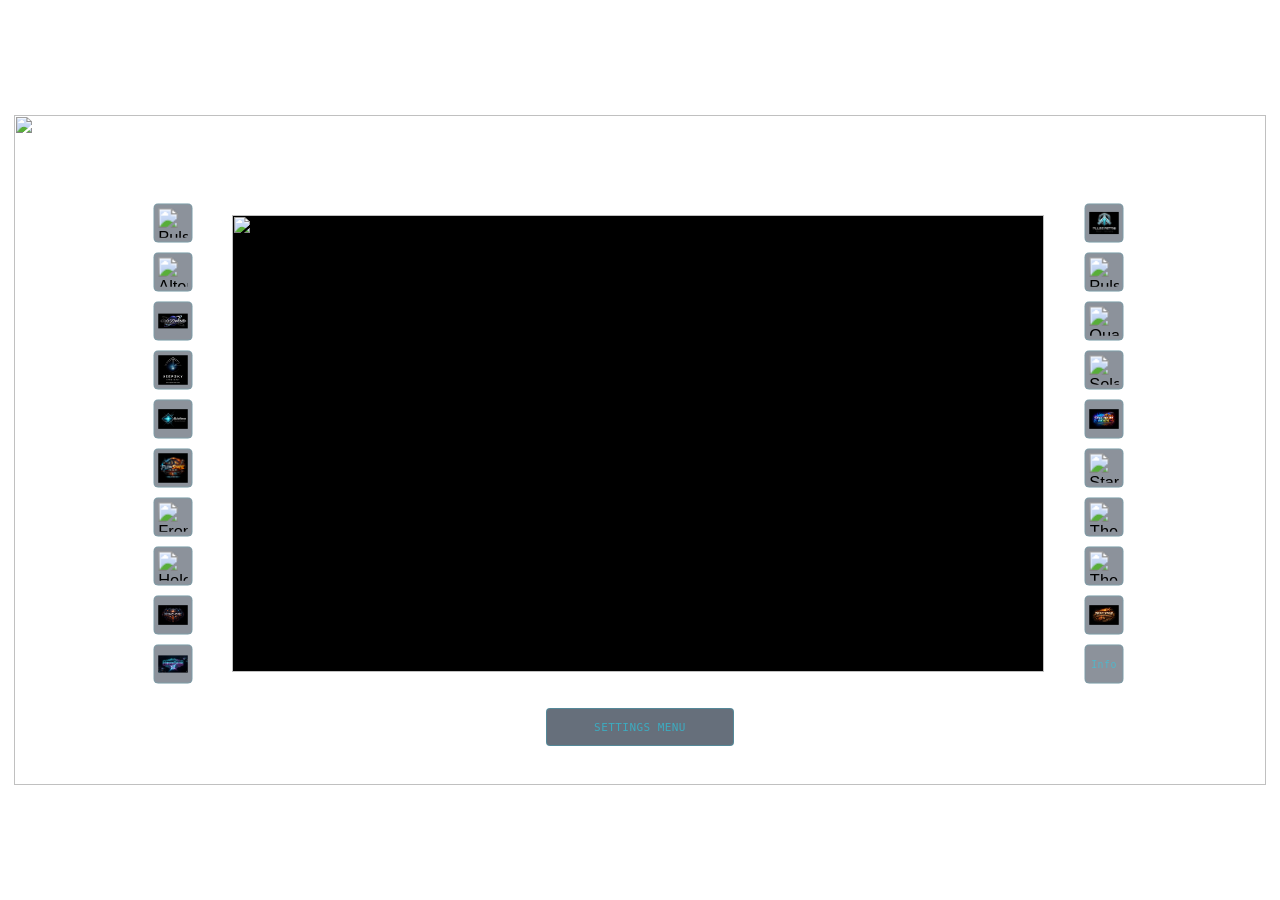
==== src/Renderer/index.html @ 6b1f6b09 "chore: v1.4.2 — AudioCategory_Media, Sonar workflow, AudioSessionRenamer rip Two issues surfaced whe" ====
<!DOCTYPE html>
<html lang="en">
<head>
  <meta charset="UTF-8">
  <title>PulseNet Player</title>
  <link rel="stylesheet" href="style.css">
</head>
<body>
  <div id="app">

    <!-- Layer 1: YouTube player (bottom) -->
    <div id="video-wrap">
      <div id="player"></div>
      <img id="idle-logo" src="assets/main_logo.png" draggable="false" alt="">
      <!-- Transparent barrier over the bottom 70px — swallows clicks so the
           user can't reach YouTube's "More videos" / "Share" overlay buttons. -->
      <div id="click-blocker" aria-hidden="true"></div>
      <!-- Top-left barrier (645×60) — swallows clicks on YouTube's channel
           avatar / title link in the upper-left of the player chrome. -->
      <div id="click-blocker-tl" aria-hidden="true"></div>
      <!-- Bottom-right barrier — covers the fullscreen-expand icon YouTube
           overlays at the bottom-right of embedded videos, just above the
           wider bottom click-blocker. -->
      <div id="click-blocker-br" aria-hidden="true"></div>
    </div>

    <!-- Layer 2: Sci-fi frame (no glow, structural) -->
    <img id="frame-base" src="assets/frame_base.png" draggable="false" alt="">

    <!-- Layer 3: Glow overlay (animated) — hidden via CSS if asset missing -->
    <img id="frame-glow" src="assets/frame_glow.png" draggable="false" alt=""
         onerror="this.style.display='none'">

    <!-- Layer 4: Station selector buttons -->
    <div id="stations-left"  class="station-col"></div>
    <div id="stations-right" class="station-col"></div>

    <!-- Layer 4c: Special utility buttons -->
    <button id="pulsenet-home-btn" class="station-btn">
      <img src="assets/pulsenet_icon.png" alt="PulseNet" draggable="false">
    </button>
    <button id="about-btn" class="station-btn">Info</button>

    <!-- Layer 4b: Station icon hover preview — centered over video rect -->
    <div id="station-preview" class="hidden">
      <img id="station-preview-img" src="" alt="" draggable="false">
    </div>

    <!-- Layer 5: Settings button + panel -->
    <button id="settings-btn">Settings Menu</button>

    <div id="settings-panel" class="hidden">
      <div class="settings-row">
        <button id="discord-btn" class="settings-action-btn" title="Join us on Discord">
          <img src="assets/discord_logo.png" alt="Discord" draggable="false">
        </button>
      </div>
      <div class="settings-row">
        <button id="lock-btn" class="settings-action-btn">&#x1F513; Unlocked</button>
      </div>
      <div class="settings-row">
        <button id="miniplayer-settings-btn" class="settings-action-btn">Miniplayer Settings</button>
      </div>
      <div class="settings-row">
        <button id="streamer-settings-btn" class="settings-action-btn">Streamer Info</button>
      </div>
      <div class="settings-row">
        <span class="settings-label">Opacity</span>
        <input type="range" id="opacity-slider" class="settings-slider" min="20" max="100" value="100">
        <span class="settings-val" id="opacity-val">100%</span>
      </div>
      <div class="settings-row">
        <button class="settings-action-btn" id="zoom-down-btn">-10% size</button>
        <input type="number" id="zoom-input" class="settings-zoom-input" min="30" max="100" value="100">
        <button class="settings-action-btn" id="zoom-up-btn">+10% size</button>
      </div>
      <div class="settings-row">
        <span class="settings-label">Hotkey</span>
        <input type="text" id="hotkey-input" class="settings-hotkey-input" readonly placeholder="Click, then press keys">
      </div>
      <div class="settings-row">
        <span class="settings-label">Minimize to</span>
        <select id="minimize-mode-select" class="settings-select">
          <option value="Banner">Banner (lower-right)</option>
          <option value="Tray">System tray</option>
        </select>
      </div>
    </div>

    <!-- Layer 5b: Miniplayer Settings sub-panel — same anchor as #settings-panel,
         shown when the Miniplayer Settings button is clicked. -->
    <div id="miniplayer-settings-panel" class="hidden">
      <div class="settings-row">
        <button id="miniplayer-back-btn" class="settings-action-btn">&#x2190; Back</button>
      </div>
      <div class="settings-row">
        <button id="banner-lock-btn" class="settings-action-btn">&#x1F513; Banner unlocked</button>
      </div>
      <div class="settings-row">
        <span class="settings-label">Banner opacity</span>
        <input type="range" id="banner-opacity-slider" class="settings-slider" min="20" max="100" value="100">
        <span class="settings-val" id="banner-opacity-val">100%</span>
      </div>
      <div class="settings-row">
        <span class="settings-label">Scale</span>
        <button class="settings-action-btn" id="banner-scale-down-btn">-10%</button>
        <input type="number" id="banner-scale-input" class="settings-zoom-input" min="20" max="120" value="100">
        <button class="settings-action-btn" id="banner-scale-up-btn">+10%</button>
      </div>
      <div class="settings-row">
        <button id="banner-reset-btn" class="settings-action-btn">Reset to centre</button>
      </div>
    </div>

    <!-- Layer 5c: Streamer Info sub-panel — instructions for adding the player
         to streaming software via window capture. -->
    <div id="streamer-settings-panel" class="hidden">
      <div class="settings-row">
        <button id="streamer-back-btn" class="settings-action-btn">&#x2190; Back</button>
      </div>
      <div class="streamer-info-content">
        <p class="streamer-info-heading">Stream PulseNet with OBS Studio</p>
        <ol class="streamer-info-steps">
          <li>In OBS, add a <strong>Window Capture</strong> source.</li>
          <li>Set <strong>Window</strong> to <em>PulseNet Player</em>.</li>
          <li>Set <strong>Capture Method</strong> to <em>Windows 10 (1903 and up)</em>.</li>
          <li>Tick <strong>Capture Audio (BETA)</strong> to bring the player's audio into the broadcast.</li>
          <li>Untick <strong>Capture Cursor</strong> to keep your mouse out of the broadcast.</li>
          <li>Tick <strong>Client Area</strong>.</li>
          <li>Open OBS &rarr; <strong>Edit</strong> &rarr; <strong>Advanced Audio Properties</strong>. For your Window Capture source, set <strong>Audio Monitoring</strong> to <em>Monitor Off</em> &mdash; this stops the broadcast audio echoing back into your headphones.</li>
        </ol>
        <p class="streamer-info-tip"><strong>Using SteelSeries Sonar / Voicemeeter / Wavelink?</strong> PulseNet's clean audio is routed to the <em>Media</em> channel; the underlying browser engine appears as a duplicate (often in <em>Aux</em>) with degraded processing. Mute the duplicate's channel &mdash; you'll hear only the clean Media copy, and your broadcast is unaffected.</p>
        <p class="streamer-info-tip">Press <strong>F9</strong> to hide the player from your monitor &mdash; viewers still see it in your stream.</p>
      </div>
    </div>

  </div>

  <script src="stations.js"></script>
  <script src="player.js"></script>
</body>
</html>
---- src/Renderer/style.css ----
/* ============================================================
   PulseNet Player — Overlay Renderer
   Frame canvas: 1252 × 670 px  (full frame art; no edge clipping)
   Video rect:   left=218 top=100  width=812 height=457  (true 16:9, centered at y=328.5)
   Left col:     left=25  top=112  width=193 height=433
   Right col:    left=1030 top=112 width=197 height=433
   ============================================================ */

*, *::before, *::after {
  box-sizing: border-box;
  margin: 0;
  padding: 0;
}

html, body {
  width: 100%;
  height: 100%;
  overflow: hidden;
  background: transparent;
  display: flex;
  align-items: center;
  justify-content: center;
}

/* ---- Root app container — fixed to frame canvas size ---- */
#app {
  position: relative;
  width: 1252px;
  height: 670px;
  overflow: hidden;
  flex-shrink: 0;
}

/* ---- Layer 1: YouTube player ----
   True 16:9 at 812×457, centered on video y-axis 316.5 to preserve
   station button alignment. Natural video renders edge-to-edge
   without pillarbox bars or cropping. */
#video-wrap {
  position: absolute;
  left: 218px;
  top: 100px;
  width: 812px;
  height: 457px;
  z-index: 1;
  background: #000;
  overflow: hidden;
}

#player {
  position: relative;
  width: 100%;
  height: 100%;
}

#player iframe {
  /* Absolute + inset takes the iframe out of normal flow, so sibling text
     nodes can't drift it down by ~1px via baseline alignment when we swap
     between the YT.Player iframe and a raw live_stream iframe. */
  position: absolute;
  inset: 0;
  width: 100% !important;
  height: 100% !important;
  border: none;
  display: block;
}

/* ---- Click-blocker — transparent barrier over the bottom 70px of the video.
   Absorbs clicks so YouTube's "More videos" / "Share" buttons aren't reachable.
   No listeners attached; pointer-events: auto (default) is enough — clicks hit
   this element and never reach the iframe below. */
#click-blocker {
  position: absolute;
  left: 0;
  right: 0;
  bottom: 0;
  height: 62px;
  z-index: 3;
  background: transparent;
  cursor: default;
}

/* Bottom-right barrier — sits above the wider bottom blocker and covers
   the fullscreen-expand icon YouTube overlays at the bottom-right of
   embedded videos. Adjust width/height/offset once placement is verified
   via the debug colours below. */
#click-blocker-br {
  position: absolute;
  right: 0;
  bottom: 83px;
  width: 80px;
  height: 50px;
  z-index: 3;
  background: transparent;
  cursor: default;
}


/* ---- Top-left click-blocker — 645×60 over YouTube's channel/title link ---- */
#click-blocker-tl {
  position: absolute;
  left: 0;
  top: 0;
  width: 645px;
  height: 60px;
  z-index: 3;
  background: transparent;
  cursor: default;
}

/* ---- Idle logo — shown when no station is active ---- */
#idle-logo {
  position: absolute;
  inset: 0;
  width: 100%;
  height: 100%;
  object-fit: contain;
  background: #000;
  pointer-events: none;
  -webkit-user-drag: none;
  z-index: 2;
}

#idle-logo.hidden {
  display: none;
}

/* ---- Layer 2: Frame base ----
   Fills the full 1252×670 canvas so the outer frame art (corners,
   bolts, bezel edges) is never clipped. Video rect and station
   columns are offset inward (+25, +12) to sit inside the frame. */
#frame-base {
  position: absolute;
  left: 0;
  top: 0;
  width: 1252px;
  height: 670px;
  z-index: 2;
  pointer-events: none;
  user-select: none;
}

/* ---- Layer 3: Glow overlay ---- */
#frame-glow {
  position: absolute;
  left: 0;
  top: 0;
  width: 1252px;
  height: 670px;
  z-index: 3;
  pointer-events: none;
  user-select: none;
  animation: glow-pulse 4s ease-in-out infinite;
}

@keyframes glow-pulse {
  0%, 100% { opacity: 0.6; }
  50%       { opacity: 1.0; }
}

/* ---- Layer 4: Station columns ---- */
.station-col {
  position: absolute;
  /* top set so mid-gap between btn 5 & 6 lands on video vertical centre (328.5px).
     btn1 start = 328.5 - 236.5 = 92px */
  top: 92px;
  z-index: 4;
  display: flex;
  flex-direction: column;
  align-items: center;
  justify-content: flex-start;
  padding: 0 5px;
  gap: 17px;
  /* Columns extend ~37/39px into the video rect on each side; without this
     the transparent column container swallows clicks in those strips,
     making the leftmost/rightmost ~30px of the video inert. The station
     buttons inside set pointer-events: auto so they remain clickable. */
  pointer-events: none;
}

#stations-left  { left: 62px;   width: 193px; top: 141px; } /* shifted down: home btn counts as item 1 */
#stations-right { left: 991px;  width: 197px; }

/* ---- Station button ---- */
.station-btn {
  flex: 0 0 auto;
  width: 32px;
  height: 32px;
  pointer-events: auto;
  transform: scale(1.23);
  display: flex;
  flex-direction: column;
  align-items: center;
  justify-content: center;
  gap: 2px;
  background: rgba(0, 15, 35, 0.45);
  border: 1px solid rgba(34, 211, 238, 0.12);
  border-radius: 4px;
  cursor: pointer;
  transition: background 0.15s, border-color 0.15s, box-shadow 0.15s;
  padding: 3px;
  outline: none;
  -webkit-user-drag: none;
  user-select: none;
}

.station-btn:hover {
  background: rgba(34, 211, 238, 0.10);
  border-color: rgba(34, 211, 238, 0.50);
}

.station-btn:active {
  background: rgba(34, 211, 238, 0.18);
}

.station-btn.active {
  background: rgba(34, 211, 238, 0.14);
  border-color: rgba(34, 211, 238, 0.80);
  box-shadow: 0 0 8px rgba(34, 211, 238, 0.28), inset 0 0 6px rgba(34, 211, 238, 0.08);
}

/* Station icon image — fills button box uniformly, respects aspect ratio.
   pointer-events: none ensures the img never intercepts clicks/hover —
   the button element itself is always the hit target. */
.station-btn img {
  width: 100%;
  height: 100%;
  object-fit: contain;
  display: block;
  pointer-events: none;
  -webkit-user-drag: none;
}

/* Placeholder (no icon yet) */
.station-placeholder {
  font-size: 18px;
  line-height: 1;
  opacity: 0.7;
}

/* ---- Station icon hover preview — covers the full video rect ---- */
#station-preview {
  position: absolute;
  left: 218px;
  top: 100px;
  width: 812px;
  height: 457px;
  z-index: 1;
  pointer-events: none;
  background: #000;
  display: flex;
  align-items: center;
  justify-content: center;
  opacity: 0;
  transition: opacity 0.18s ease;
}

#station-preview.hidden {
  display: none;
}

#station-preview.visible {
  opacity: 1;
}

#station-preview-img {
  width: 100%;
  height: 100%;
  object-fit: contain;
  -webkit-user-drag: none;
}

.station-num {
  font-family: 'Consolas', monospace;
  font-size: 9px;
  color: rgba(34, 211, 238, 0.55);
  letter-spacing: 0.05em;
}

.station-btn.active .station-num {
  color: #22d3ee;
}

/* ---- Layer 4c: Special utility buttons ---- */

/* PulseNet home/live button — top of left column, one gap (17px) above first station btn */
#pulsenet-home-btn {
  position: absolute;
  /* Center in left col (left=62, w=193): 62 + (193-32)/2 = 142.5 */
  left: 143px;
  /* home counts as item 1; item 1 top = 328.5 - 236.5 = 92px */
  top: 92px;
  z-index: 4;
}

/* About button — bottom of right column, one gap (17px) below last station btn */
#about-btn {
  position: absolute;
  /* Center in right col (left=991, w=197): 991 + (197-32)/2 = 1073.5 */
  left: 1074px;
  /* btn9 bottom = 92 + 8×49 + 32 = 516px → 516 + 17gap = 533px */
  top: 533px;
  z-index: 4;
  font-family: 'Consolas', monospace;
  font-size: 8px;
  color: rgba(34, 211, 238, 0.55);
  letter-spacing: 0.05em;
}

/* ---- Layer 5: Settings button — below the video, 188×38 framed ---- */
#settings-btn {
  position: absolute;
  left: 532px;
  top: 593px;
  width: 188px;
  height: 38px;
  z-index: 5;
  pointer-events: auto;
  background: rgba(0, 15, 35, 0.60);
  border: 1px solid rgba(34, 211, 238, 0.25);
  border-radius: 4px;
  color: rgba(34, 211, 238, 0.60);
  font-family: 'Consolas', monospace;
  font-size: 11px;
  letter-spacing: 0.04em;
  text-transform: uppercase;
  cursor: pointer;
  outline: none;
  transition: background 0.15s, border-color 0.15s, color 0.15s;
  display: flex;
  align-items: center;
  justify-content: center;
  user-select: none;
  -webkit-user-drag: none;
}

#settings-btn:hover {
  background: rgba(34, 211, 238, 0.10);
  border-color: rgba(34, 211, 238, 0.55);
  color: #22d3ee;
}

/* ---- Settings panel — appears above the settings button ---- */
#settings-panel {
  position: absolute;
  left: 373px;
  bottom: 74px; /* bottom of panel = top of #settings-btn + 2px nudge */
  width: 500px;
  z-index: 6;
  pointer-events: auto;
  background: rgba(0, 10, 25, 0.90);
  border: 1px solid rgba(34, 211, 238, 0.30);
  border-radius: 12px;
  padding: 20px 24px;
  display: flex;
  flex-direction: column;
  gap: 16px;
  user-select: none;
}

#settings-panel.hidden {
  display: none;
}

/* Miniplayer Settings sub-panel — same anchor/dimensions as #settings-panel.
   Replaces the main panel when the user enters the Miniplayer Settings page. */
#miniplayer-settings-panel {
  position: absolute;
  left: 373px;
  bottom: 74px;
  width: 500px;
  z-index: 6;
  pointer-events: auto;
  background: rgba(0, 10, 25, 0.90);
  border: 1px solid rgba(34, 211, 238, 0.30);
  border-radius: 12px;
  padding: 20px 24px;
  display: flex;
  flex-direction: column;
  gap: 16px;
  user-select: none;
}

#miniplayer-settings-panel.hidden {
  display: none;
}

/* Streamer Options sub-panel — same anchor/dimensions as #settings-panel. */
#streamer-settings-panel {
  position: absolute;
  left: 373px;
  bottom: 74px;
  width: 500px;
  z-index: 6;
  pointer-events: auto;
  background: rgba(0, 10, 25, 0.90);
  border: 1px solid rgba(34, 211, 238, 0.30);
  border-radius: 12px;
  padding: 20px 24px;
  display: flex;
  flex-direction: column;
  gap: 16px;
  user-select: none;
}

#streamer-settings-panel.hidden {
  display: none;
}

.streamer-url-input {
  flex: 1;
  min-width: 0;
  background: rgba(2, 12, 24, 0.80);
  border: 1px solid rgba(34, 211, 238, 0.30);
  border-radius: 4px;
  color: #cfeefa;
  font-family: 'Consolas', monospace;
  font-size: 14px;
  padding: 6px 8px;
  outline: none;
}

.streamer-url-input:focus {
  border-color: rgba(34, 211, 238, 0.60);
}

.streamer-status {
  flex: 1;
  font-size: 13px;
  color: rgba(207, 238, 250, 0.65);
  letter-spacing: 0.02em;
}

.streamer-status.error {
  color: #ff8888;
}

.streamer-status.success {
  color: #88ffaa;
}

.streamer-copy-btn {
  flex: 1;
  width: 100%;
  text-align: center;
}

/* Streamer Info panel — instructional content layout */
.streamer-info-content {
  display: flex;
  flex-direction: column;
  gap: 12px;
}

.streamer-info-heading {
  font-family: 'Consolas', monospace;
  font-size: 16px;
  color: #22d3ee;
  letter-spacing: 0.05em;
  text-transform: uppercase;
}

.streamer-info-steps {
  margin: 0;
  padding-left: 22px;
  color: #cfeefa;
  font-size: 14px;
  line-height: 1.6;
}

.streamer-info-steps li {
  margin-bottom: 4px;
}

.streamer-info-steps strong {
  color: #22d3ee;
  font-weight: 600;
}

.streamer-info-steps em {
  color: rgba(207, 238, 250, 0.92);
  font-style: italic;
}

.streamer-info-tip {
  font-size: 13px;
  color: rgba(207, 238, 250, 0.70);
  border-top: 1px solid rgba(34, 211, 238, 0.20);
  padding-top: 12px;
  line-height: 1.5;
}

.streamer-info-tip strong {
  color: #22d3ee;
}

.settings-row {
  display: flex;
  align-items: center;
  gap: 8px;
}

.settings-label {
  width: 100px;
  flex-shrink: 0;
  font-family: 'Consolas', monospace;
  font-size: 16px;
  color: rgba(34, 211, 238, 0.55);
  text-transform: uppercase;
  letter-spacing: 0.05em;
}

.settings-val {
  width: 68px;
  flex-shrink: 0;
  text-align: right;
  font-family: 'Consolas', monospace;
  font-size: 16px;
  color: #22d3ee;
}

.settings-slider {
  flex: 1;
  -webkit-appearance: none;
  height: 6px;
  background: rgba(34, 211, 238, 0.18);
  border-radius: 4px;
  outline: none;
  cursor: pointer;
}

.settings-slider::-webkit-slider-thumb {
  -webkit-appearance: none;
  width: 20px;
  height: 20px;
  border-radius: 50%;
  background: #22d3ee;
  cursor: pointer;
  box-shadow: 0 0 8px rgba(34, 211, 238, 0.50);
}

.settings-action-btn {
  width: 100%;
  height: 40px;
  background: rgba(0, 15, 35, 0.55);
  border: 1px solid rgba(34, 211, 238, 0.22);
  border-radius: 6px;
  color: rgba(34, 211, 238, 0.75);
  font-family: 'Consolas', monospace;
  font-size: 16px;
  text-transform: uppercase;
  letter-spacing: 0.04em;
  cursor: pointer;
  outline: none;
  transition: background 0.15s, border-color 0.15s, color 0.15s;
}

.settings-action-btn:hover {
  background: rgba(34, 211, 238, 0.10);
  border-color: rgba(34, 211, 238, 0.55);
  color: #22d3ee;
}

/* Discord button inside the settings panel — uses .settings-action-btn
   for identical dimensions; image fills the button edge-to-edge. */
#discord-btn.settings-action-btn {
  padding: 0;
  overflow: hidden;
  display: flex;
  align-items: center;
  justify-content: center;
}

#discord-btn.settings-action-btn img {
  width: 100%;
  height: 100%;
  object-fit: contain;
  display: block;
  pointer-events: none;
  -webkit-user-drag: none;
}

.settings-zoom-input {
  flex: 1;
  height: 40px;
  background: rgba(0, 15, 35, 0.55);
  border: 1px solid rgba(34, 211, 238, 0.22);
  border-radius: 6px;
  color: #22d3ee;
  font-family: 'Consolas', monospace;
  font-size: 16px;
  text-align: center;
  outline: none;
  -webkit-appearance: none;
  margin: 0 6px;
}

.settings-zoom-input::-webkit-inner-spin-button,
.settings-zoom-input::-webkit-outer-spin-button {
  -webkit-appearance: none;
}

.settings-action-btn.locked {
  background: rgba(34, 211, 238, 0.14);
  border-color: rgba(34, 211, 238, 0.80);
  color: #22d3ee;
  box-shadow: 0 0 6px rgba(34, 211, 238, 0.20);
}

.settings-hotkey-input {
  flex: 1;
  height: 40px;
  background: rgba(0, 15, 35, 0.55);
  border: 1px solid rgba(34, 211, 238, 0.22);
  border-radius: 6px;
  color: #22d3ee;
  font-family: 'Consolas', monospace;
  font-size: 16px;
  text-align: center;
  outline: none;
  cursor: pointer;
  padding: 0 8px;
  caret-color: transparent;
}

.settings-hotkey-input:focus {
  border-color: rgba(34, 211, 238, 0.70);
  box-shadow: 0 0 6px rgba(34, 211, 238, 0.20);
}

.settings-select {
  flex: 1;
  height: 40px;
  background: rgba(0, 15, 35, 0.55);
  border: 1px solid rgba(34, 211, 238, 0.22);
  border-radius: 6px;
  color: #22d3ee;
  font-family: 'Consolas', monospace;
  font-size: 14px;
  outline: none;
  cursor: pointer;
  padding: 0 8px;
  -webkit-appearance: none;
  appearance: none;
}

.settings-select:focus {
  border-color: rgba(34, 211, 238, 0.70);
  box-shadow: 0 0 6px rgba(34, 211, 238, 0.20);
}

.settings-select option {
  background: #02101a;
  color: #cfeefa;
}
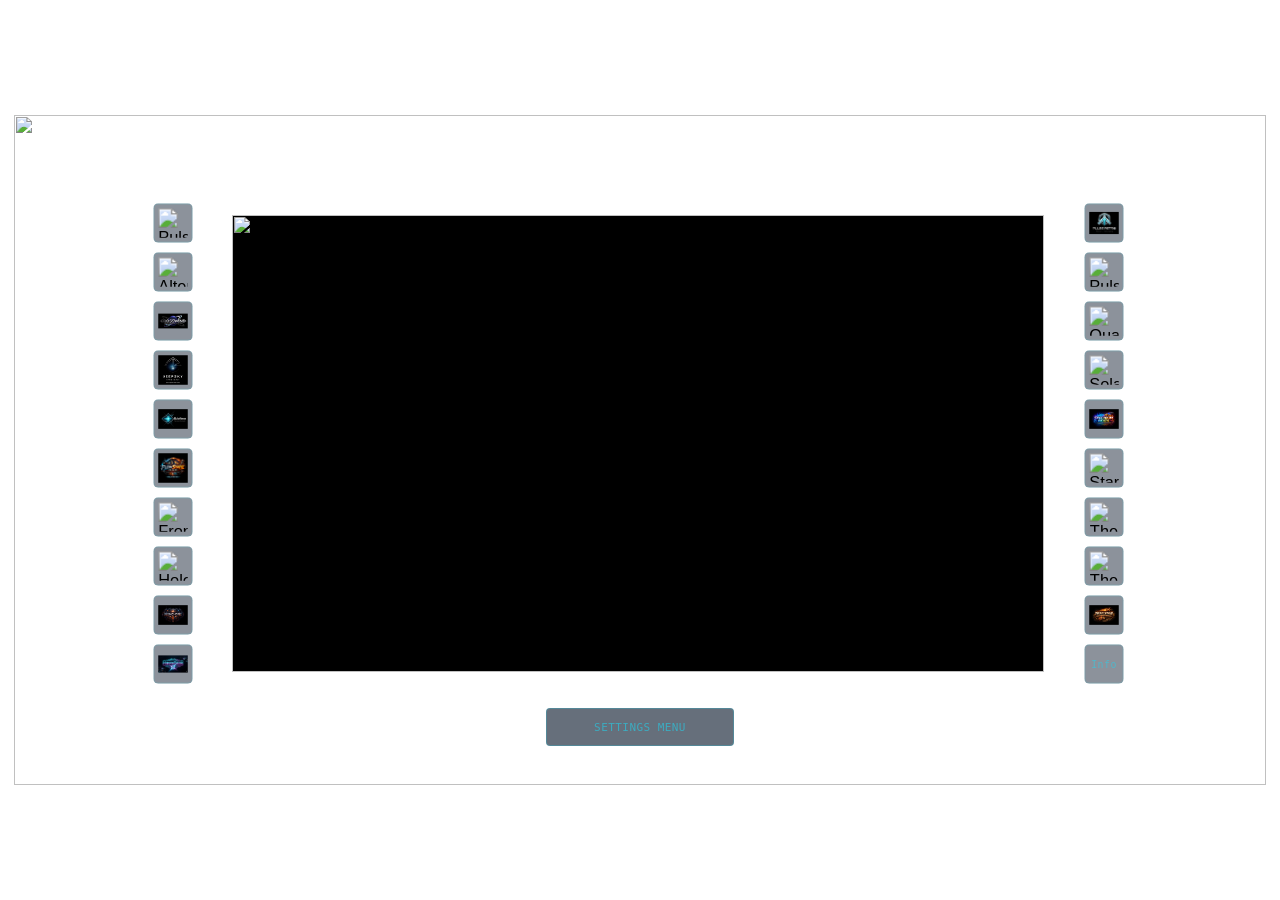
==== commit b6e30278: "feat: v1.5.0 — Streamer Mode toggle (default off) + sub-panel UX fixes v1.4.2 shipped AudioBridge ru" ====
--- a/src/Renderer/index.html
+++ b/src/Renderer/index.html
@@ -118,6 +118,12 @@
       <div class="settings-row">
         <button id="streamer-back-btn" class="settings-action-btn">&#x2190; Back</button>
       </div>
+      <div class="settings-row streamer-mode-row">
+        <label class="streamer-mode-label">
+          <input type="checkbox" id="streamer-mode-toggle">
+          <span><strong>Enable streamer mode</strong> &mdash; creates an audio bridge OBS can capture. Leave off if you're just listening to music.</span>
+        </label>
+      </div>
       <div class="streamer-info-content">
         <p class="streamer-info-heading">Stream PulseNet with OBS Studio</p>
         <ol class="streamer-info-steps">
--- a/src/Renderer/style.css
+++ b/src/Renderer/style.css
@@ -406,42 +406,32 @@
   display: none;
 }
 
-.streamer-url-input {
-  flex: 1;
-  min-width: 0;
-  background: rgba(2, 12, 24, 0.80);
-  border: 1px solid rgba(34, 211, 238, 0.30);
-  border-radius: 4px;
+/* Streamer Mode toggle row — sits above the OBS instructions */
+.streamer-mode-row {
+  padding: 12px;
+  background: rgba(34, 211, 238, 0.06);
+  border: 1px solid rgba(34, 211, 238, 0.22);
+  border-radius: 8px;
+}
+
+.streamer-mode-label {
+  display: flex;
+  align-items: flex-start;
+  gap: 10px;
+  cursor: pointer;
+  font-size: 13px;
   color: #cfeefa;
-  font-family: 'Consolas', monospace;
-  font-size: 14px;
-  padding: 6px 8px;
-  outline: none;
-}
-
-.streamer-url-input:focus {
-  border-color: rgba(34, 211, 238, 0.60);
-}
-
-.streamer-status {
-  flex: 1;
-  font-size: 13px;
-  color: rgba(207, 238, 250, 0.65);
-  letter-spacing: 0.02em;
-}
-
-.streamer-status.error {
-  color: #ff8888;
-}
-
-.streamer-status.success {
-  color: #88ffaa;
-}
-
-.streamer-copy-btn {
-  flex: 1;
-  width: 100%;
-  text-align: center;
+  line-height: 1.5;
+}
+
+.streamer-mode-label input[type="checkbox"] {
+  margin-top: 3px;
+  flex-shrink: 0;
+  cursor: pointer;
+}
+
+.streamer-mode-label strong {
+  color: #22d3ee;
 }
 
 /* Streamer Info panel — instructional content layout */
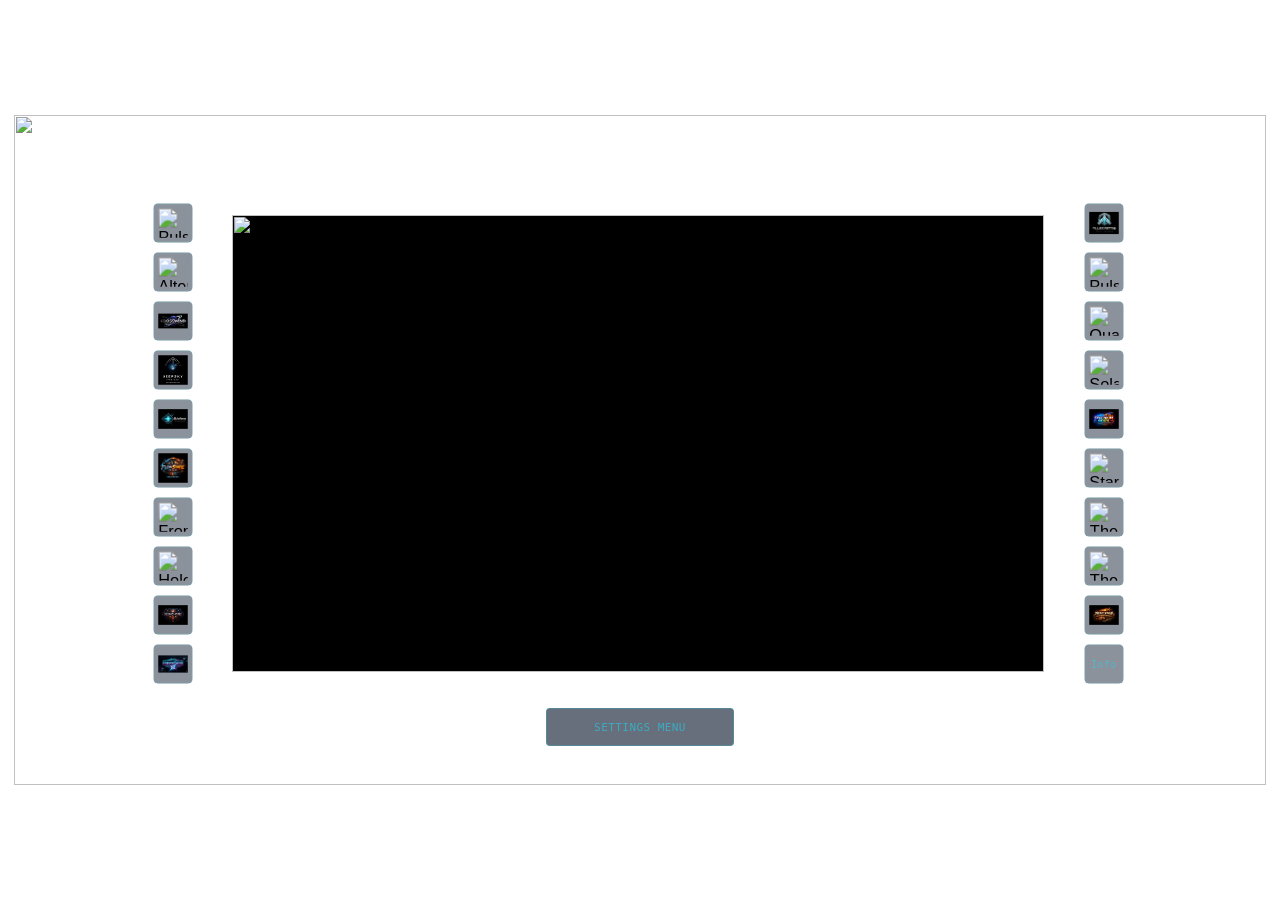
==== commit a1c3de50: "feat: v1.6.0 — manual update check button + version banner Add in-app retrigger for the update check" ====
--- a/src/Renderer/index.html
+++ b/src/Renderer/index.html
@@ -27,10 +27,6 @@
     <!-- Layer 2: Sci-fi frame (no glow, structural) -->
     <img id="frame-base" src="assets/frame_base.png" draggable="false" alt="">
 
-    <!-- Layer 3: Glow overlay (animated) — hidden via CSS if asset missing -->
-    <img id="frame-glow" src="assets/frame_glow.png" draggable="false" alt=""
-         onerror="this.style.display='none'">
-
     <!-- Layer 4: Station selector buttons -->
     <div id="stations-left"  class="station-col"></div>
     <div id="stations-right" class="station-col"></div>
@@ -54,6 +50,9 @@
         <button id="discord-btn" class="settings-action-btn" title="Join us on Discord">
           <img src="assets/discord_logo.png" alt="Discord" draggable="false">
         </button>
+      </div>
+      <div class="settings-row">
+        <button id="version-btn" class="settings-action-btn" title="Check for updates">Check for updates</button>
       </div>
       <div class="settings-row">
         <button id="lock-btn" class="settings-action-btn">&#x1F513; Unlocked</button>
--- a/src/Renderer/style.css
+++ b/src/Renderer/style.css
@@ -137,24 +137,6 @@
   z-index: 2;
   pointer-events: none;
   user-select: none;
-}
-
-/* ---- Layer 3: Glow overlay ---- */
-#frame-glow {
-  position: absolute;
-  left: 0;
-  top: 0;
-  width: 1252px;
-  height: 670px;
-  z-index: 3;
-  pointer-events: none;
-  user-select: none;
-  animation: glow-pulse 4s ease-in-out infinite;
-}
-
-@keyframes glow-pulse {
-  0%, 100% { opacity: 0.6; }
-  50%       { opacity: 1.0; }
 }
 
 /* ---- Layer 4: Station columns ---- */
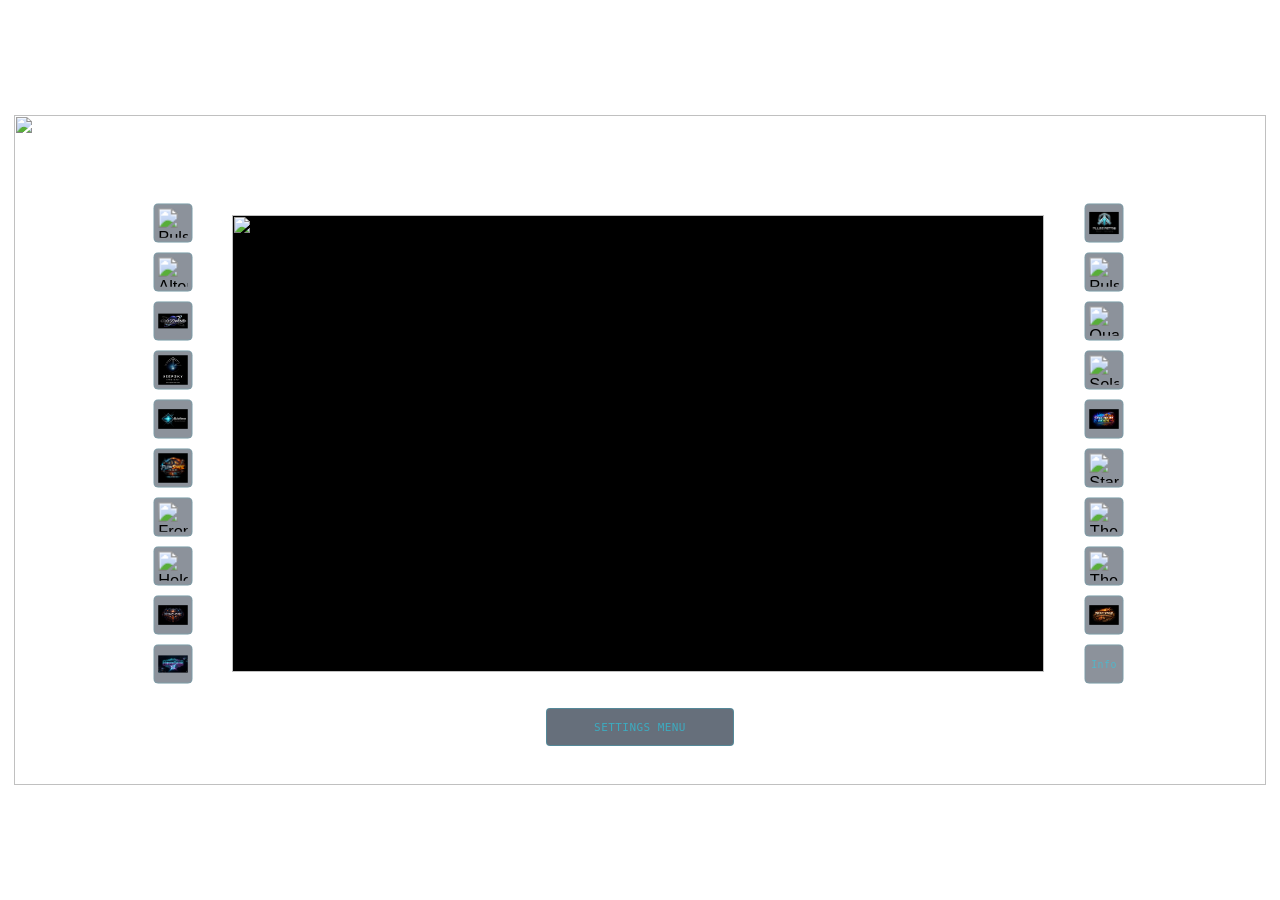
==== commit 1f57fde3: "feat: v1.6.3 - capture-client AudioCategory.Media + Streamer Info specifics Capture (process-loopbac" ====
--- a/src/Renderer/index.html
+++ b/src/Renderer/index.html
@@ -134,7 +134,7 @@
           <li>Tick <strong>Client Area</strong>.</li>
           <li>Open OBS &rarr; <strong>Edit</strong> &rarr; <strong>Advanced Audio Properties</strong>. For your Window Capture source, set <strong>Audio Monitoring</strong> to <em>Monitor Off</em> &mdash; this stops the broadcast audio echoing back into your headphones.</li>
         </ol>
-        <p class="streamer-info-tip"><strong>Using SteelSeries Sonar / Voicemeeter / Wavelink?</strong> PulseNet's clean audio is routed to the <em>Media</em> channel; the underlying browser engine appears as a duplicate (often in <em>Aux</em>) with degraded processing. Mute the duplicate's channel &mdash; you'll hear only the clean Media copy, and your broadcast is unaffected.</p>
+        <p class="streamer-info-tip"><strong>Using SteelSeries Sonar / Voicemeeter / Wavelink?</strong> Two sessions appear in your <em>Media</em> channel at startup: <strong>PULSENET-PLAYER</strong> (the broadcast-clean re-emit) and <strong>MSEDGEWEBVIEW2</strong> (the original browser audio). Click the speaker icon next to MSEDGEWEBVIEW2 to mute it. You'll then hear only the PULSENET-PLAYER copy, and your broadcast captures the clean stream. Avoid dragging entries between channels; some routing apps will create stuck phantom duplicates. If the audio sounds quiet, check the Media channel's volume slider before reaching for Windows volume.</p>
         <p class="streamer-info-tip">Press <strong>F9</strong> to hide the player from your monitor &mdash; viewers still see it in your stream.</p>
       </div>
     </div>
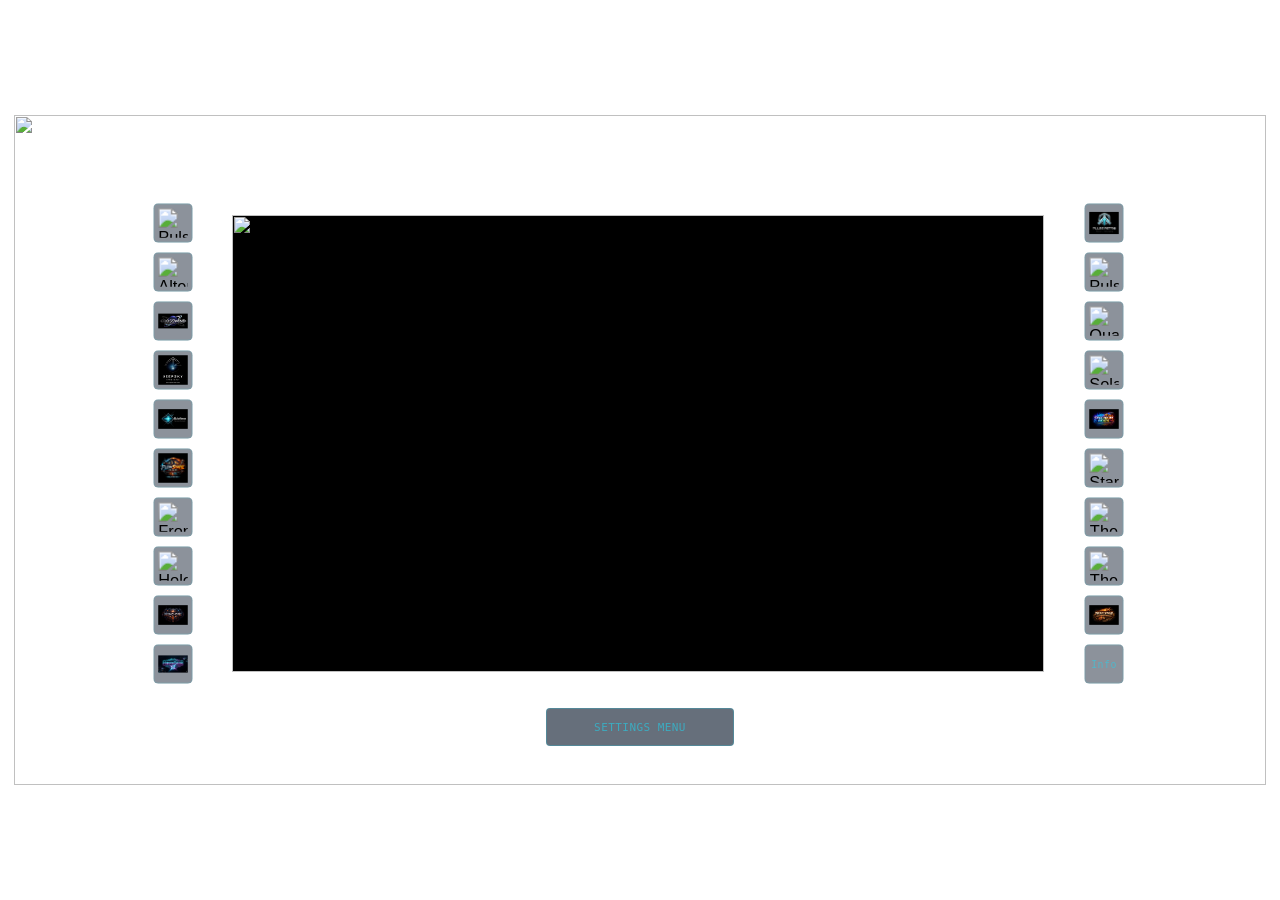
==== commit 41ab89c2: "feat(audio): Phase A native player skeleton + Phase A test trigger Adds NativeAudioPlayer service wr" ====
--- a/src/Renderer/index.html
+++ b/src/Renderer/index.html
@@ -84,6 +84,13 @@
           <option value="Tray">System tray</option>
         </select>
       </div>
+      <!-- Temporary Phase A test button for Option 2 native audio. Plays a
+           fixed VOD videoId via the native player so audio attribution to
+           PulseNet-Player.exe is verifiable in Volume Mixer / Sonar. To be
+           removed once Phase C wires real iframe sync. -->
+      <div class="settings-row">
+        <button id="phase-a-test-btn" class="settings-action-btn">Phase A: Test Native Audio</button>
+      </div>
     </div>
 
     <!-- Layer 5b: Miniplayer Settings sub-panel — same anchor as #settings-panel,
@@ -111,31 +118,42 @@
       </div>
     </div>
 
-    <!-- Layer 5c: Streamer Info sub-panel — instructions for adding the player
-         to streaming software via window capture. -->
+    <!-- Layer 5c: Streamer Info sub-panel — OBS setup walkthrough. PulseNet
+         exposes video via the player window (Window Capture) and audio via a
+         dedicated localhost HTTP stream (Media Source). The two sources stay
+         in sync via OBS itself, with one playback control surface (this app). -->
     <div id="streamer-settings-panel" class="hidden">
       <div class="settings-row">
         <button id="streamer-back-btn" class="settings-action-btn">&#x2190; Back</button>
       </div>
-      <div class="settings-row streamer-mode-row">
-        <label class="streamer-mode-label">
-          <input type="checkbox" id="streamer-mode-toggle">
-          <span><strong>Enable streamer mode</strong> &mdash; creates an audio bridge OBS can capture. Leave off if you're just listening to music.</span>
-        </label>
-      </div>
       <div class="streamer-info-content">
         <p class="streamer-info-heading">Stream PulseNet with OBS Studio</p>
-        <ol class="streamer-info-steps">
-          <li>In OBS, add a <strong>Window Capture</strong> source.</li>
+        <p class="streamer-info-intro">PulseNet streams video through the player window and audio through a dedicated localhost feed only OBS can reach. Add two sources in OBS:</p>
+
+        <p class="streamer-info-section">1. Video: Window Capture</p>
+        <ol class="streamer-info-steps" start="1">
+          <li>Add a <strong>Window Capture</strong> source.</li>
           <li>Set <strong>Window</strong> to <em>PulseNet Player</em>.</li>
           <li>Set <strong>Capture Method</strong> to <em>Windows 10 (1903 and up)</em>.</li>
-          <li>Tick <strong>Capture Audio (BETA)</strong> to bring the player's audio into the broadcast.</li>
-          <li>Untick <strong>Capture Cursor</strong> to keep your mouse out of the broadcast.</li>
+          <li>Untick <strong>Capture Cursor</strong>.</li>
           <li>Tick <strong>Client Area</strong>.</li>
-          <li>Open OBS &rarr; <strong>Edit</strong> &rarr; <strong>Advanced Audio Properties</strong>. For your Window Capture source, set <strong>Audio Monitoring</strong> to <em>Monitor Off</em> &mdash; this stops the broadcast audio echoing back into your headphones.</li>
+          <li>Leave <strong>Capture Audio (BETA)</strong> <em>unticked</em>. Audio comes from the next source.</li>
         </ol>
-        <p class="streamer-info-tip"><strong>Using SteelSeries Sonar / Voicemeeter / Wavelink?</strong> Two sessions appear in your <em>Media</em> channel at startup: <strong>PULSENET-PLAYER</strong> (the broadcast-clean re-emit) and <strong>MSEDGEWEBVIEW2</strong> (the original browser audio). Click the speaker icon next to MSEDGEWEBVIEW2 to mute it. You'll then hear only the PULSENET-PLAYER copy, and your broadcast captures the clean stream. Avoid dragging entries between channels; some routing apps will create stuck phantom duplicates. If the audio sounds quiet, check the Media channel's volume slider before reaching for Windows volume.</p>
-        <p class="streamer-info-tip">Press <strong>F9</strong> to hide the player from your monitor &mdash; viewers still see it in your stream.</p>
+
+        <p class="streamer-info-section">2. Audio: Media Source</p>
+        <ol class="streamer-info-steps" start="7">
+          <li>Add a <strong>Media Source</strong>.</li>
+          <li>Untick <strong>Local File</strong>.</li>
+          <li>Paste this into <strong>Input</strong>:
+            <span class="stream-url-row">
+              <code class="stream-url">http://127.0.0.1:17329/stream.wav</code>
+              <button id="copy-stream-url-btn" class="settings-action-btn stream-url-copy" data-url="http://127.0.0.1:17329/stream.wav">Copy URL</button>
+            </span>
+          </li>
+          <li>Tick <strong>Restart playback when source becomes active</strong>.</li>
+        </ol>
+
+        <p class="streamer-info-tip">Press <strong>F9</strong> to hide the player from your monitor. Viewers still see it in your stream.</p>
       </div>
     </div>
 
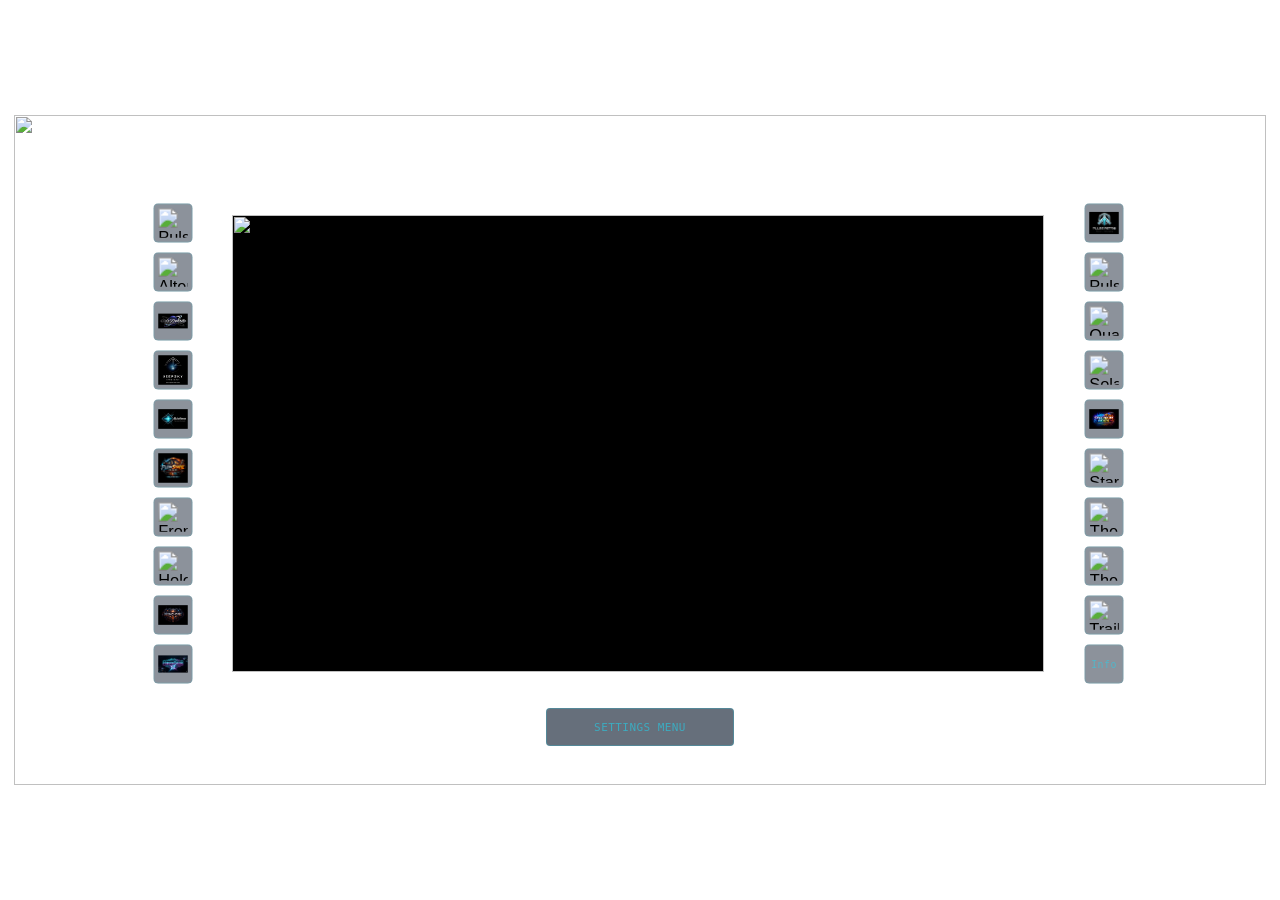
==== commit 513c11a5: "refactor(audio): remove AudioBridge + LocalAudioStreamServer (Option 2 cleanup) With Option 2's Nati" ====
--- a/src/Renderer/index.html
+++ b/src/Renderer/index.html
@@ -118,39 +118,25 @@
       </div>
     </div>
 
-    <!-- Layer 5c: Streamer Info sub-panel — OBS setup walkthrough. PulseNet
-         exposes video via the player window (Window Capture) and audio via a
-         dedicated localhost HTTP stream (Media Source). The two sources stay
-         in sync via OBS itself, with one playback control surface (this app). -->
+    <!-- Layer 5c: Streamer Info sub-panel. OBS Window Capture with
+         'Capture Audio (BETA)' ticked picks up both video and audio from the
+         player window in one source. The native audio plays inline within
+         PulseNet-Player.exe so OBS's per-process audio capture sees us. -->
     <div id="streamer-settings-panel" class="hidden">
       <div class="settings-row">
         <button id="streamer-back-btn" class="settings-action-btn">&#x2190; Back</button>
       </div>
       <div class="streamer-info-content">
         <p class="streamer-info-heading">Stream PulseNet with OBS Studio</p>
-        <p class="streamer-info-intro">PulseNet streams video through the player window and audio through a dedicated localhost feed only OBS can reach. Add two sources in OBS:</p>
+        <p class="streamer-info-intro">One source covers both video and audio. Add a Window Capture in OBS:</p>
 
-        <p class="streamer-info-section">1. Video: Window Capture</p>
         <ol class="streamer-info-steps" start="1">
           <li>Add a <strong>Window Capture</strong> source.</li>
           <li>Set <strong>Window</strong> to <em>PulseNet Player</em>.</li>
           <li>Set <strong>Capture Method</strong> to <em>Windows 10 (1903 and up)</em>.</li>
           <li>Untick <strong>Capture Cursor</strong>.</li>
           <li>Tick <strong>Client Area</strong>.</li>
-          <li>Leave <strong>Capture Audio (BETA)</strong> <em>unticked</em>. Audio comes from the next source.</li>
-        </ol>
-
-        <p class="streamer-info-section">2. Audio: Media Source</p>
-        <ol class="streamer-info-steps" start="7">
-          <li>Add a <strong>Media Source</strong>.</li>
-          <li>Untick <strong>Local File</strong>.</li>
-          <li>Paste this into <strong>Input</strong>:
-            <span class="stream-url-row">
-              <code class="stream-url">http://127.0.0.1:17329/stream.wav</code>
-              <button id="copy-stream-url-btn" class="settings-action-btn stream-url-copy" data-url="http://127.0.0.1:17329/stream.wav">Copy URL</button>
-            </span>
-          </li>
-          <li>Tick <strong>Restart playback when source becomes active</strong>.</li>
+          <li>Tick <strong>Capture Audio (BETA)</strong>. Audio comes through on the same source.</li>
         </ol>
 
         <p class="streamer-info-tip">Press <strong>F9</strong> to hide the player from your monitor. Viewers still see it in your stream.</p>
--- a/src/Renderer/style.css
+++ b/src/Renderer/style.css
@@ -388,32 +388,11 @@
   display: none;
 }
 
-/* Streamer Mode toggle row — sits above the OBS instructions */
-.streamer-mode-row {
-  padding: 12px;
-  background: rgba(34, 211, 238, 0.06);
-  border: 1px solid rgba(34, 211, 238, 0.22);
-  border-radius: 8px;
-}
-
-.streamer-mode-label {
-  display: flex;
-  align-items: flex-start;
-  gap: 10px;
-  cursor: pointer;
-  font-size: 13px;
+.streamer-info-intro {
+  font-size: 12px;
   color: #cfeefa;
-  line-height: 1.5;
-}
-
-.streamer-mode-label input[type="checkbox"] {
-  margin-top: 3px;
-  flex-shrink: 0;
-  cursor: pointer;
-}
-
-.streamer-mode-label strong {
-  color: #22d3ee;
+  line-height: 1.2;
+  margin: 0;
 }
 
 /* Streamer Info panel — instructional content layout */
@@ -436,7 +415,7 @@
   padding-left: 22px;
   color: #cfeefa;
   font-size: 14px;
-  line-height: 1.6;
+  line-height: 1.25;
 }
 
 .streamer-info-steps li {
@@ -458,7 +437,7 @@
   color: rgba(207, 238, 250, 0.70);
   border-top: 1px solid rgba(34, 211, 238, 0.20);
   padding-top: 12px;
-  line-height: 1.5;
+  line-height: 1.15;
 }
 
 .streamer-info-tip strong {
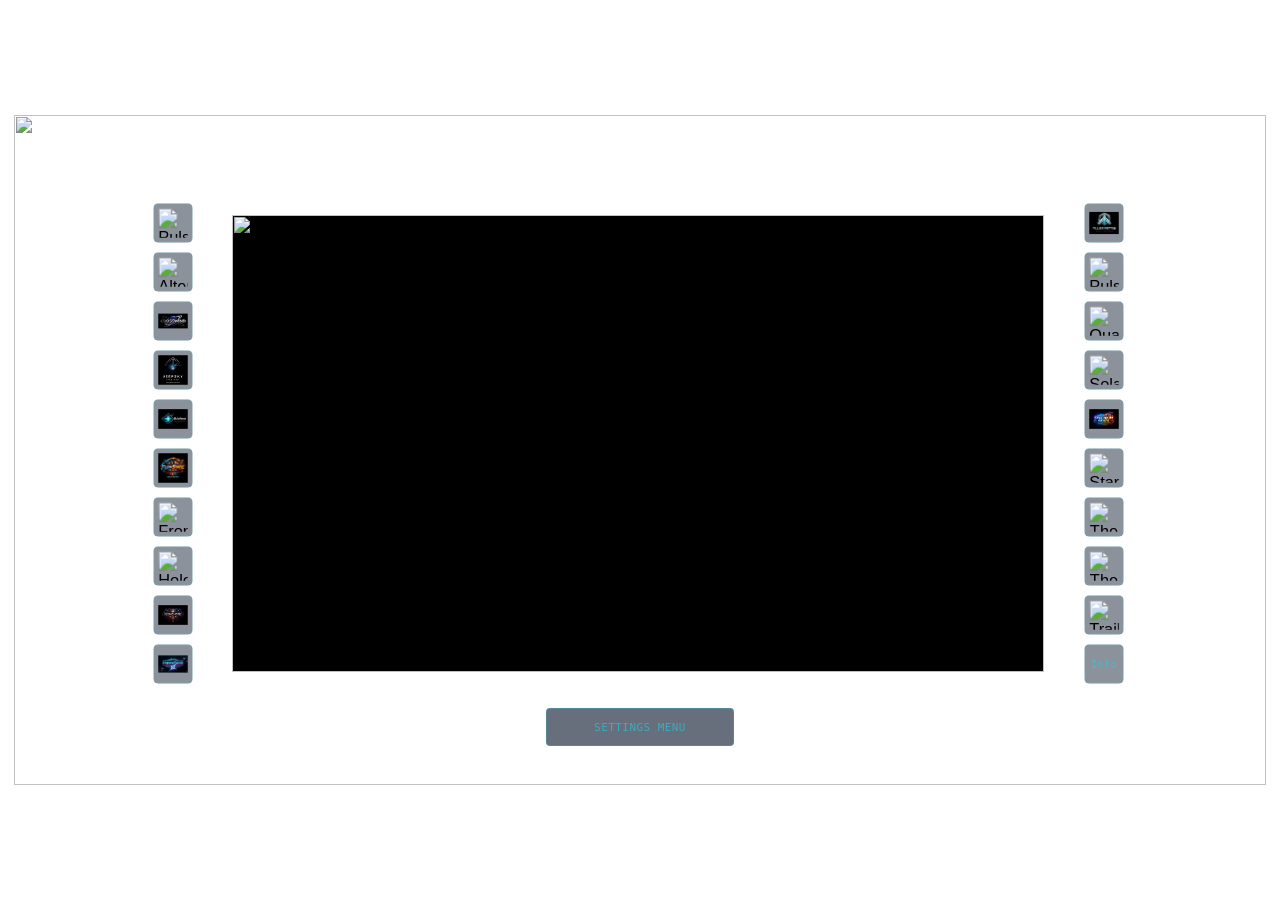
==== commit b77c7d86: "chore: remove Phase A native-audio test button The temporary 'Phase A: Test Native Audio' button in " ====
--- a/src/Renderer/index.html
+++ b/src/Renderer/index.html
@@ -84,13 +84,6 @@
           <option value="Tray">System tray</option>
         </select>
       </div>
-      <!-- Temporary Phase A test button for Option 2 native audio. Plays a
-           fixed VOD videoId via the native player so audio attribution to
-           PulseNet-Player.exe is verifiable in Volume Mixer / Sonar. To be
-           removed once Phase C wires real iframe sync. -->
-      <div class="settings-row">
-        <button id="phase-a-test-btn" class="settings-action-btn">Phase A: Test Native Audio</button>
-      </div>
     </div>
 
     <!-- Layer 5b: Miniplayer Settings sub-panel — same anchor as #settings-panel,
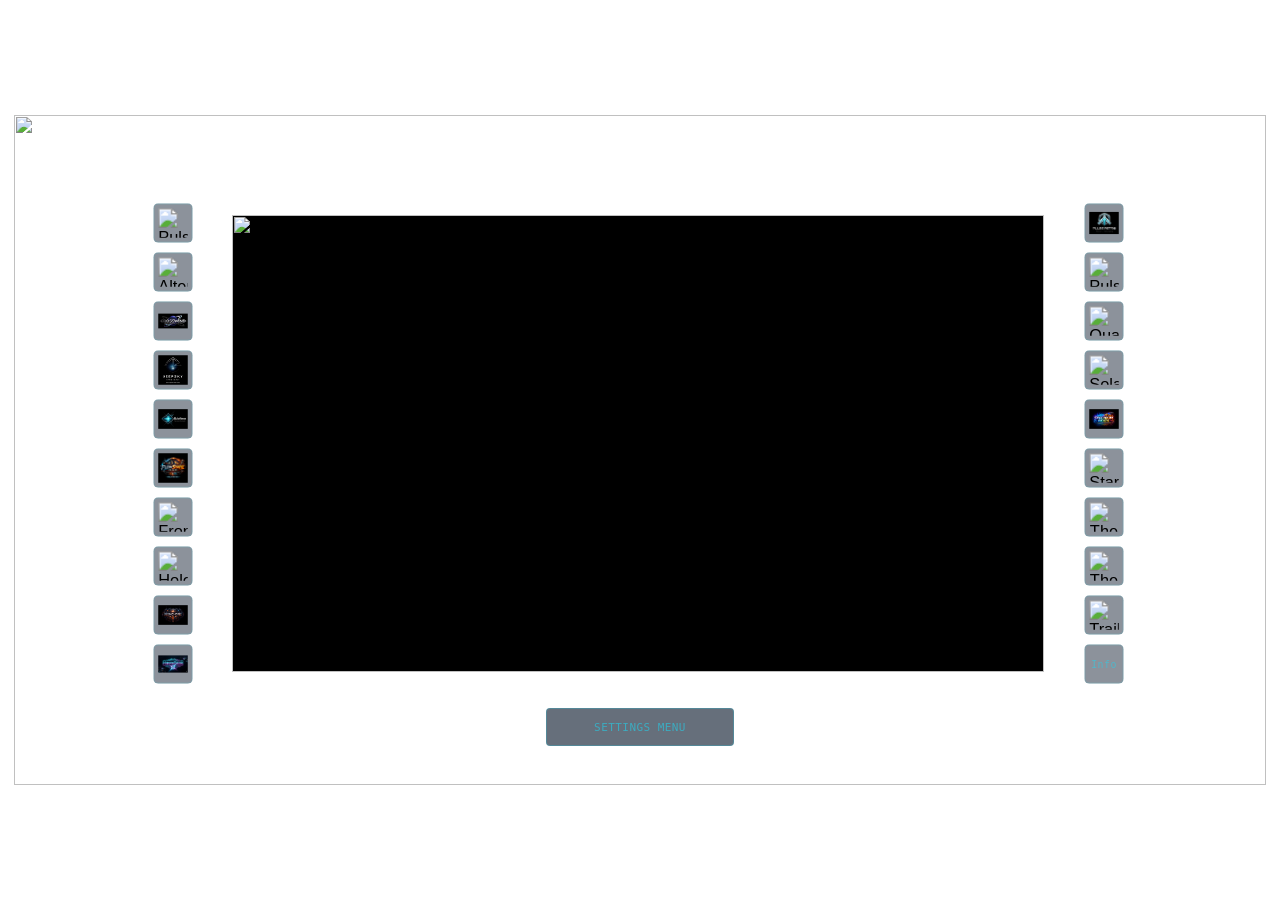
==== commit 6f945b60: "feat(ui): block dead iframe top-bar + pin iframe volume to max The native-audio architecture leaves " ====
--- a/src/Renderer/index.html
+++ b/src/Renderer/index.html
@@ -15,8 +15,13 @@
       <!-- Transparent barrier over the bottom 70px — swallows clicks so the
            user can't reach YouTube's "More videos" / "Share" overlay buttons. -->
       <div id="click-blocker" aria-hidden="true"></div>
-      <!-- Top-left barrier (645×60) — swallows clicks on YouTube's channel
-           avatar / title link in the upper-left of the player chrome. -->
+      <!-- Top barrier (full 812×60) — swallows clicks across the entire top
+           row of the iframe so YouTube's channel/title link AND the upper
+           volume / settings / next-video controls are unreachable. Those
+           controls are dead now: audio renders from NativeAudioPlayer, not
+           the (WebView2-muted) iframe, so users mustn't see knobs that
+           don't move anything. -->
+
       <div id="click-blocker-tl" aria-hidden="true"></div>
       <!-- Bottom-right barrier — covers the fullscreen-expand icon YouTube
            overlays at the bottom-right of embedded videos, just above the
--- a/src/Renderer/style.css
+++ b/src/Renderer/style.css
@@ -95,12 +95,18 @@
 }
 
 
-/* ---- Top-left click-blocker — 645×60 over YouTube's channel/title link ---- */
+/* ---- Top click-blocker. Full-width strip across the top of the video.
+   Originally 645x60 over YouTube's channel/title link only; widened to the
+   full 812 video-rect width because the audio-native architecture leaves the
+   iframe's own volume / settings / next-video controls visually present but
+   non-functional (audio comes from NativeAudioPlayer; the iframe is muted at
+   the WebView2 layer). Hiding the entire top control row prevents users from
+   poking at controls that no longer change anything. ---- */
 #click-blocker-tl {
   position: absolute;
   left: 0;
   top: 0;
-  width: 645px;
+  width: 812px;
   height: 60px;
   z-index: 3;
   background: transparent;
